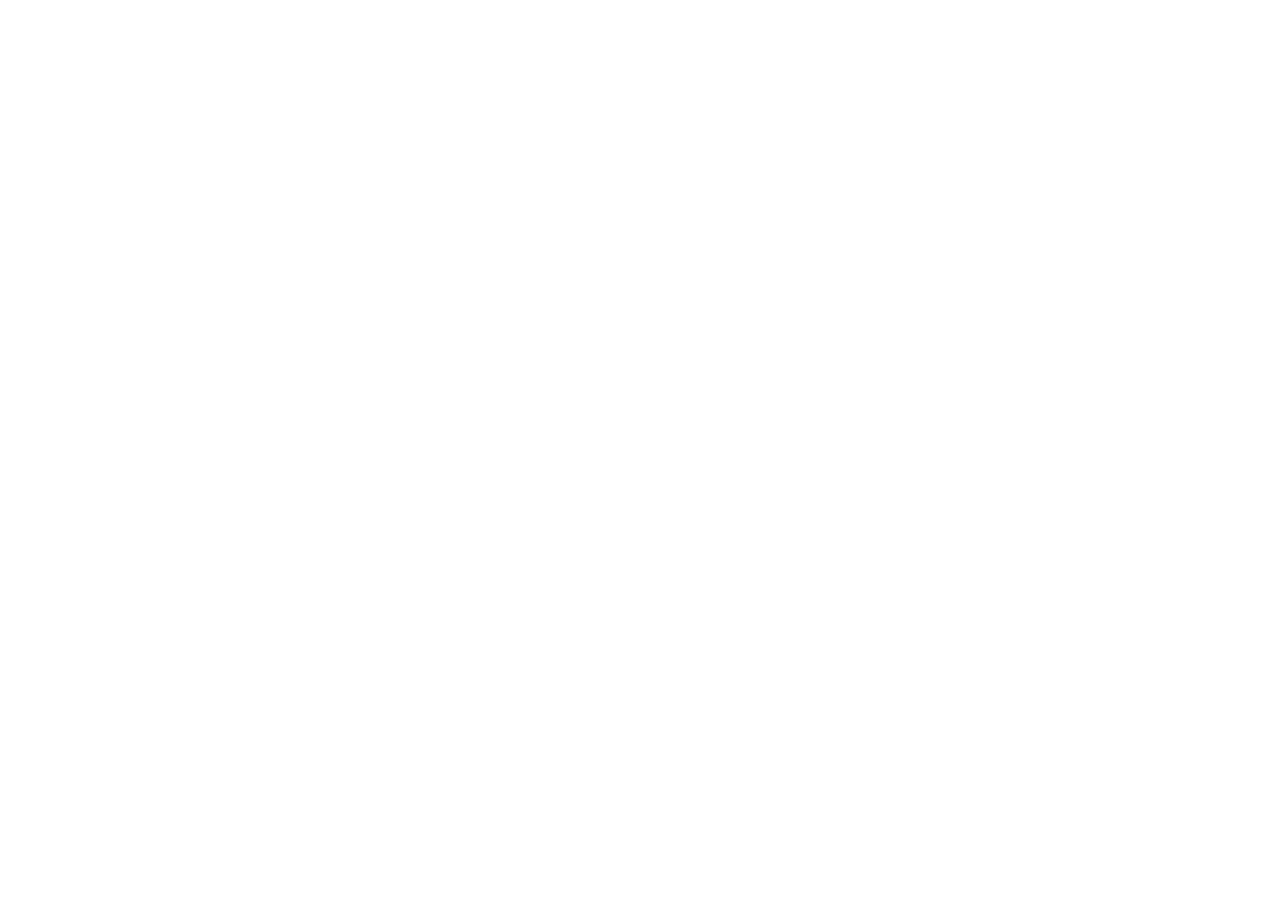
==== index.html @ 5c9bfce6 "webgl context updated" ====
<!doctype html>
<html>
  <head>
    <title>WebGL Demo</title>
    <meta http-equiv="Content-Type" content="text/html; charset=utf-8">
    <link rel="stylesheet" href="webgl.css" type="text/css">

    <script type="text/JavaScript">
      var canvas;
      var gl;
      //
      // start
      //
      // Called when the canvas is created to get the ball rolling.
      // Figuratively, that is. There's nothing moving in this demo.
      //
      function start() {
        canvas = document.getElementById("glcanvas");
        initWebGL(canvas);      // Initialize the GL context
        // Only continue if WebGL is available and working
        if (gl) {
          gl.clearColor(0.5, 0.8, 1.0, 0.0);  // Set clear color to black, fully opaque
          gl.clearDepth(1.0);                 // Clear everything
          gl.enable(gl.DEPTH_TEST);           // Enable depth testing
          gl.depthFunc(gl.LEQUAL);            // Near things obscure far things
        }
      }
      //
      // initWebGL
      //
      // Initialize WebGL, returning the GL context or null if
      // WebGL isn't available or could not be initialized.
      //
      function initWebGL() {
        gl = null;
        try {
          gl = canvas.getContext("experimental-webgl");
        }
        catch(e) {
        }
        // If we don't have a GL context, give up now
        if (!gl) {
          alert("Unable to initialize WebGL. Your browser may not support it.");
        }
      }
    </script>
  </head>

  <body onload="start()">
    <canvas id="glcanvas" width="640" height="480">
      Your browser doesn't appear to support the <code>&lt;canvas&gt;</code> element.
    </canvas>
  </body>
</html>
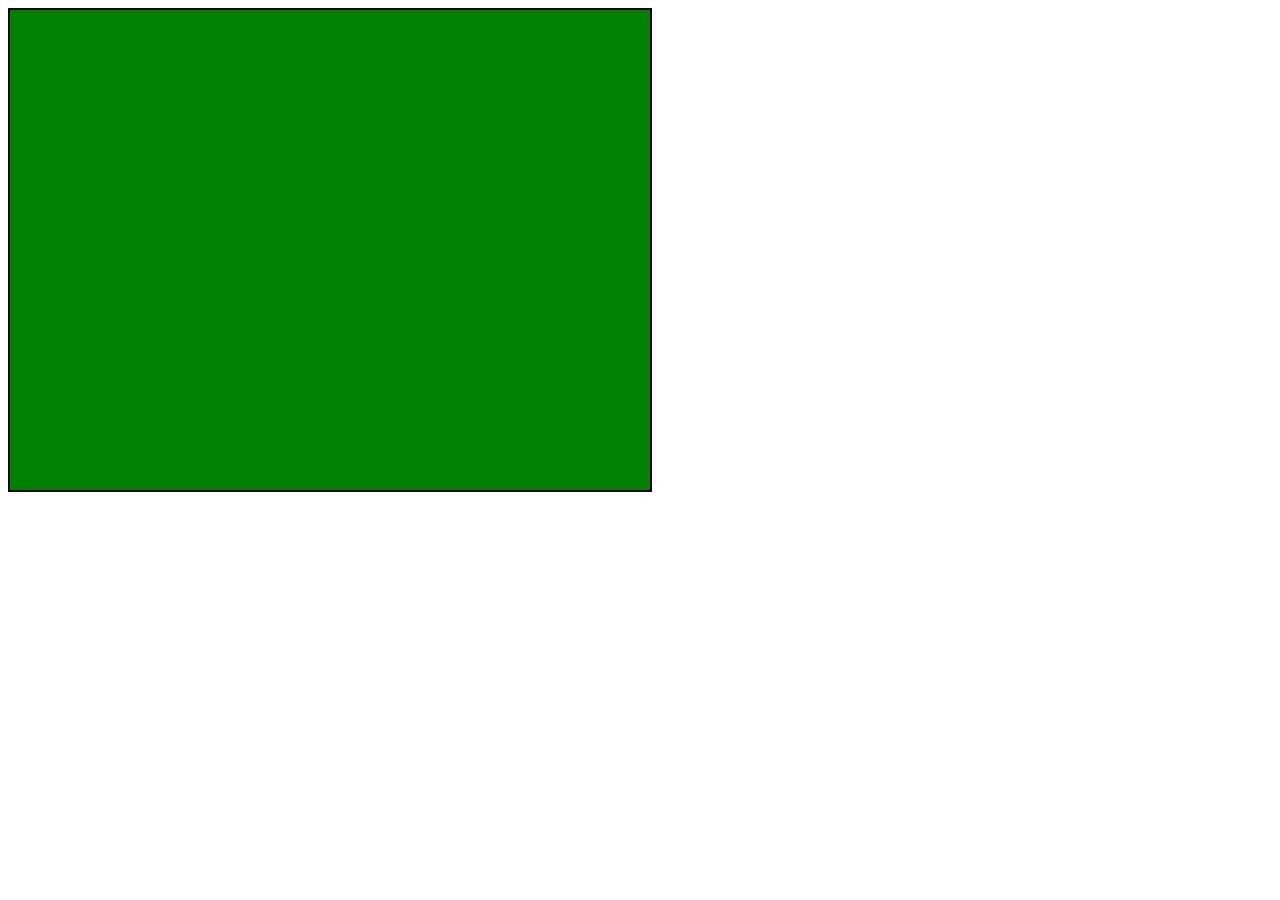
==== commit 22f96a36: "index file updated" ====
--- a/index.html
+++ b/index.html
@@ -1,58 +1,36 @@
-
 <!doctype html>
 <html>
   <head>
     <title>WebGL Demo</title>
     <meta http-equiv="Content-Type" content="text/html; charset=utf-8">
     <link rel="stylesheet" href="webgl.css" type="text/css">
+    <script src="sylvester.js" type="text/javascript"></script>
+    <script src="glUtils.js" type="text/javascript"></script>
+    <script src="webgl-demo.js" type="text/javascript"></script>
 
-    <script type="text/JavaScript">
-      var canvas;
-      var gl;
-      //
-      // start
-      //
-      // Called when the canvas is created to get the ball rolling.
-      // Figuratively, that is. There's nothing moving in this demo.
-      //
-      function start() {
-        canvas = document.getElementById("glcanvas");
-        initWebGL(canvas);      // Initialize the GL context
-        // Only continue if WebGL is available and working
-        if (gl) {
-          gl.clearColor(0.5, 0.8, 1.0, 0.0);  // Set clear color to black, fully opaque
-          gl.clearDepth(1.0);                 // Clear everything
-          gl.enable(gl.DEPTH_TEST);           // Enable depth testing
-          gl.depthFunc(gl.LEQUAL);            // Near things obscure far things
+    <!-- Fragment shader program -->
+
+    <script id="shader-fs" type="x-shader/x-fragment">
+        void main(void) {
+            gl_FragColor = vec4(1.0, 1.0, 1.0, 1.0);
         }
-      }
-      //
-      // initWebGL
-      //
-      // Initialize WebGL, returning the GL context or null if
-      // WebGL isn't available or could not be initialized.
-      //
-      function initWebGL() {
-        gl = null;
-        try {
-          gl = canvas.getContext("experimental-webgl");
-        }
-        catch(e) {
-        }
-        // If we don't have a GL context, give up now
-        if (!gl) {
-          alert("Unable to initialize WebGL. Your browser may not support it.");
-        }
+    </script>
+
+    <!-- Vertex shader program -->
+
+    <script id="shader-vs" type="x-shader/x-vertex">
+      attribute vec3 aVertexPosition;
+      uniform mat4 uMVMatrix;
+      uniform mat4 uPMatrix;
+      void main(void) {
+        gl_Position = uPMatrix * uMVMatrix * vec4(aVertexPosition, 1.0);
       }
     </script>
   </head>
 
   <body onload="start()">
     <canvas id="glcanvas" width="640" height="480">
-      Your browser doesn't appear to support the <code>&lt;canvas&gt;</code> element.
+      Your browser doesn't appear to support the HTML5 <code>&lt;canvas&gt;</code> element.
     </canvas>
   </body>
 </html>
-
-  
-
--- a/webgl.css
+++ b/webgl.css
@@ -0,0 +1,7 @@
+canvas {
+	border: 2px solid black;
+	background-color: green;
+}
+video {
+	display: none;
+}
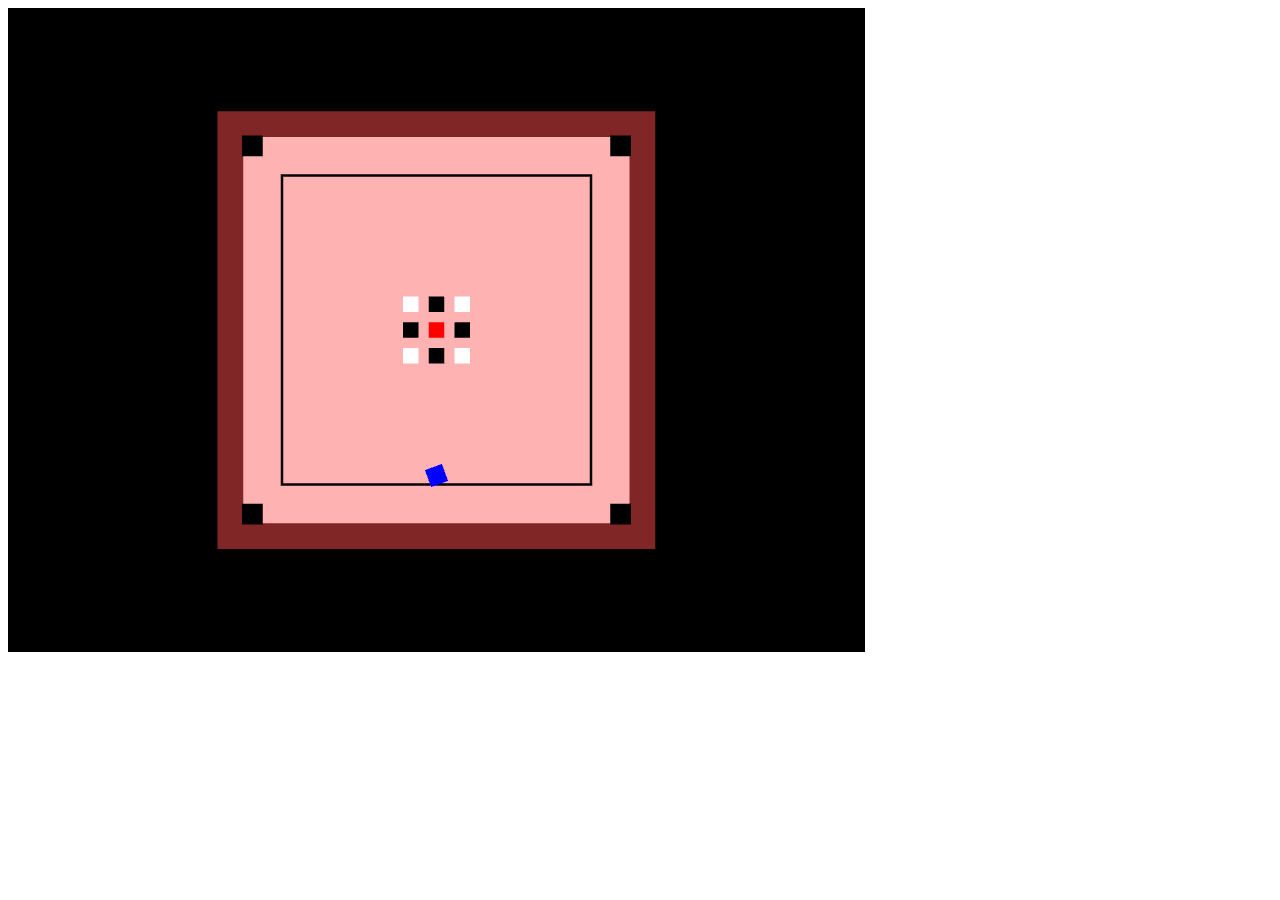
==== commit 9efa4d75: "Updates" ====
--- a/index.html
+++ b/index.html
@@ -1,3 +1,4 @@
+
 <!doctype html>
 <html>
   <head>
@@ -7,30 +8,35 @@
     <script src="sylvester.js" type="text/javascript"></script>
     <script src="glUtils.js" type="text/javascript"></script>
     <script src="webgl-demo.js" type="text/javascript"></script>
+    <script src="three.min.js" type="text/javascript"></script>	
 
     <!-- Fragment shader program -->
 
     <script id="shader-fs" type="x-shader/x-fragment">
-        void main(void) {
-            gl_FragColor = vec4(1.0, 1.0, 1.0, 1.0);
-        }
+      varying lowp vec4 vColor;
+      void main(void) {
+        gl_FragColor = vColor;
+      }
     </script>
 
     <!-- Vertex shader program -->
 
     <script id="shader-vs" type="x-shader/x-vertex">
       attribute vec3 aVertexPosition;
+      attribute vec4 aVertexColor;
       uniform mat4 uMVMatrix;
       uniform mat4 uPMatrix;
+      varying lowp vec4 vColor;
       void main(void) {
         gl_Position = uPMatrix * uMVMatrix * vec4(aVertexPosition, 1.0);
+        vColor = aVertexColor;
       }
     </script>
   </head>
 
   <body onload="start()">
-    <canvas id="glcanvas" width="640" height="480">
-      Your browser doesn't appear to support the HTML5 <code>&lt;canvas&gt;</code> element.
+    <canvas id="glcanvas" width="853" height="640">
+      Your browser doesn't appear to support the <code>&lt;canvas&gt;</code> element.
     </canvas>
   </body>
 </html>
